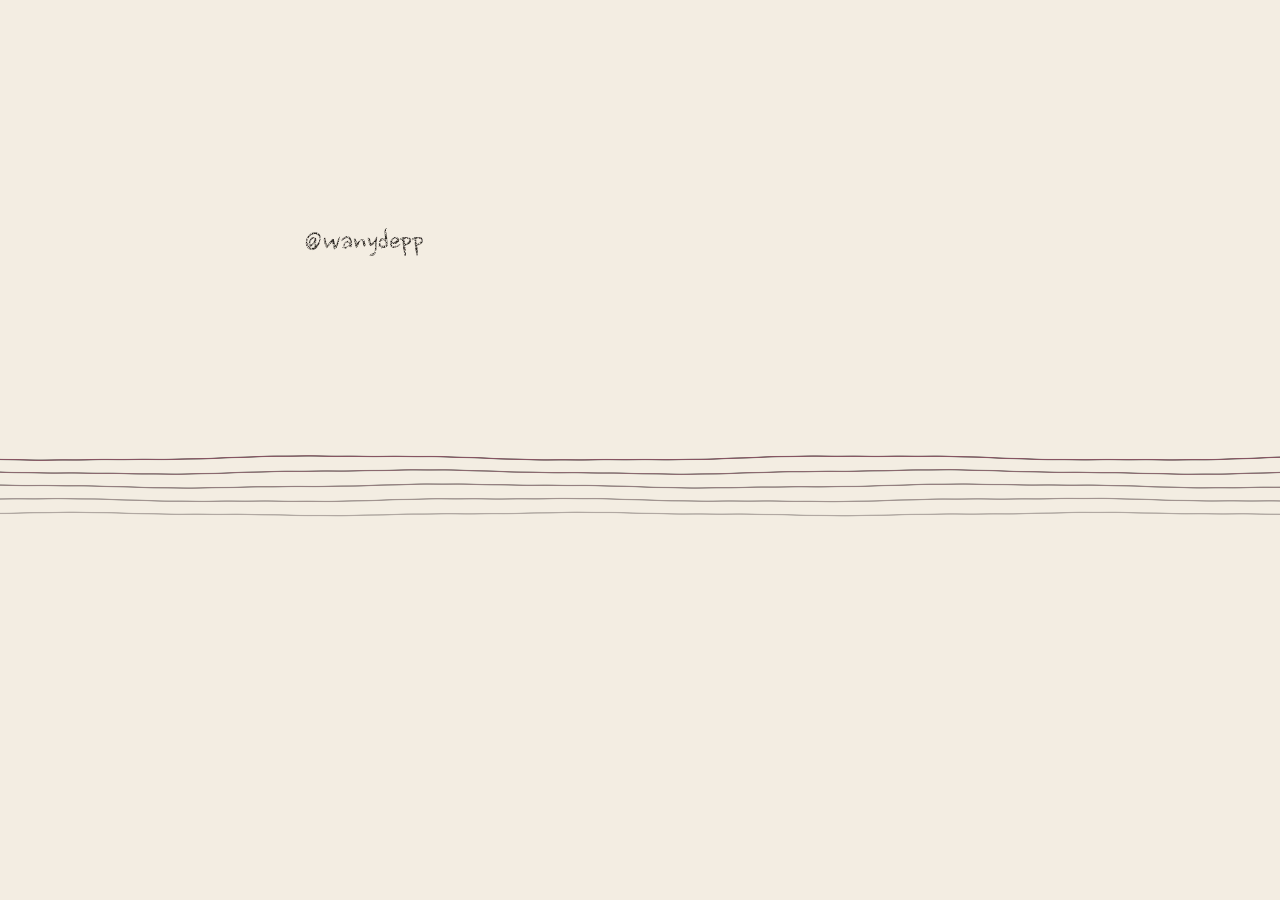
==== templates/new-show/index.html @ c2235baa "손글씨 셋리스트 템플릿과 첫 공연(2026-11-21 오픈마이크) - engine/: 공연 공통 화면 (오선 WebGL, 연필 타원 표시, 무대 모드, QR) - themes/: " ====
<!DOCTYPE html>
<html lang="ko">
<head>
<meta charset="utf-8">
<meta name="viewport" content="width=device-width,initial-scale=1">
<title>셋리스트</title>
<meta property="og:title" content="셋리스트">
<meta property="og:description" content="노래 제목을 누르면 가사가 열려요">
<link rel="stylesheet" href="../../engine/setlist.css">
<script src="../../engine/vendor/qrcode.js" defer></script>
<script src="../../engine/setlist.js" defer></script>
</head>
<body data-show="show.json" data-root="../../"></body>
</html>
---- engine/setlist.css ----
/* Set-list engine styles. Colours and fonts come from a theme file in /themes. */
*{box-sizing:border-box;min-width:0}
html,body{margin:0;min-height:100%}
body{background:var(--bg);color:var(--ink);overflow-x:clip;-webkit-tap-highlight-color:transparent;
  --u:min(.3px,calc((100vw - 48px)/var(--maxw,1400)))}
main{position:relative;max-width:720px;margin:0 auto;padding:clamp(40px,8vh,88px) 24px 32px}
[hidden]{display:none!important}

/* handwriting images, tinted by the theme's ink colour */
.ink{display:block;background:var(--ink);-webkit-mask:var(--src) center/100% 100% no-repeat;mask:var(--src) center/100% 100% no-repeat;width:calc(var(--u)*var(--w));aspect-ratio:var(--w)/var(--h)}
.heading{margin:0}
.subject{margin:clamp(22px,4vh,40px) 0 0;display:flex;flex-wrap:wrap;column-gap:calc(var(--u)*37);row-gap:calc(var(--u)*16)}
.subject .ink{width:calc(var(--u)*.8*var(--w))}

/* typed text that should look hand-written (lyrics, handle) */
.hand{font-family:var(--lyrics-font),cursive;color:var(--ink);filter:url(#pencil)}
.hand .w{font-weight:inherit;white-space:nowrap}
.hand i{font-style:normal;display:inline-block;white-space:pre}
.insta{display:inline-block;margin:clamp(14px,3vh,24px) 0 0 -6px;padding:6px;text-decoration:none;font-size:calc(var(--lyrics-size) * 1.1);line-height:1.2}
.insta:focus-visible{outline:2px solid var(--staff)}

/* song list with pencil marks */
.list{list-style:none;margin:clamp(30px,6vh,64px) 0 0;padding:0;display:grid;gap:calc(var(--u)*70)}
.list button,.navbtn{all:unset;cursor:pointer;position:relative;display:block;padding:8px 6px;margin:-8px -6px;border-radius:8px}
.list button:focus-visible,.navbtn:focus-visible{outline:2px solid var(--staff);outline-offset:2px}
.list .ink{position:relative;transition:opacity .4s}
.mark{position:absolute;left:-24px;top:-32%;width:calc(100% + 44px);height:156%;overflow:visible;pointer-events:none;filter:url(#pencil)}
.mark path{fill:none;stroke:var(--mark);stroke-width:2.6;stroke-linecap:round;stroke-linejoin:round;stroke-dasharray:var(--l,3000);stroke-dashoffset:var(--l,3000);transition:stroke-dashoffset .75s cubic-bezier(.45,.05,.3,1)}
.mark .ul{opacity:.75;transition-duration:.45s}
@media(hover:hover){.list button:hover .ul{stroke-dashoffset:0}}
.list button.on .ul{stroke-dashoffset:var(--l,3000);transition-duration:.2s}
.list button.on .ov{stroke-dashoffset:0}

/* the five-line staff */
.staff{display:block;width:100vw;margin-left:calc(50% - 50vw);height:190px;pointer-events:none}
#home .staff{margin-top:clamp(8px,2vh,24px)}
#song .staff{margin-top:clamp(16px,4vh,40px)}

/* song view */
#song{display:none}
body.song #home{display:none}
body.song #song{display:block;animation:rise .6s cubic-bezier(.2,.7,.2,1)}
@keyframes rise{from{opacity:0;transform:translateY(12px)}}
#song .big{--u:min(.5px,calc((100vw - 48px)/var(--maxw,1400)));margin-top:clamp(20px,10vh,120px)}
.lyrics{margin:clamp(26px,5vh,48px) 0 0;font-size:var(--lyrics-size);line-height:1.75}
.lyrics p{margin:0 0 1.15em}
.nav{display:flex;justify-content:space-between;align-items:center;margin-top:clamp(40px,10vh,100px)}
.navbtn{display:grid;place-items:center;width:48px;height:48px;margin:0;padding:0}
.navbtn svg{width:30px;height:30px;stroke:var(--ink);fill:none;stroke-width:1.6;stroke-linecap:round;stroke-linejoin:round}
#close{position:absolute;top:clamp(20px,4vh,40px);right:16px}

/* stage (iPad) */
.qr{display:none}
body.stage main{max-width:none;padding:6vh 6vw 24px;display:grid;grid-template-columns:minmax(0,1fr) auto;column-gap:5vw;align-items:start}
body.stage{--u:min(.62px,calc(60vw/var(--maxw,1400)),calc(56vh/(var(--n,5)*228 - 70)))}
body.stage .heading,body.stage .subject,body.stage .insta{display:none}
body.stage .list{margin-top:0}
body.stage .staff{margin-left:-6vw}
body.stage .list .ink{opacity:.28}
body.stage .list button.on .ink{opacity:1}
body.stage .qr{display:grid;justify-items:center;gap:14px;grid-column:2;grid-row:1;padding-top:2vh}
.qrbox{width:min(26vw,40vh);aspect-ratio:1;background:#f7f4ec;border-radius:12px;padding:4%}
.qrbox svg{display:block;width:100%;height:100%}
.qrbox path{fill:#1b1a18} /* always dark on light: phone cameras read that best */
.qr .handle{font-size:clamp(26px,3vw,40px)}

@media(prefers-reduced-motion:reduce){.mark path,body.song #song{transition:none;animation:none}}
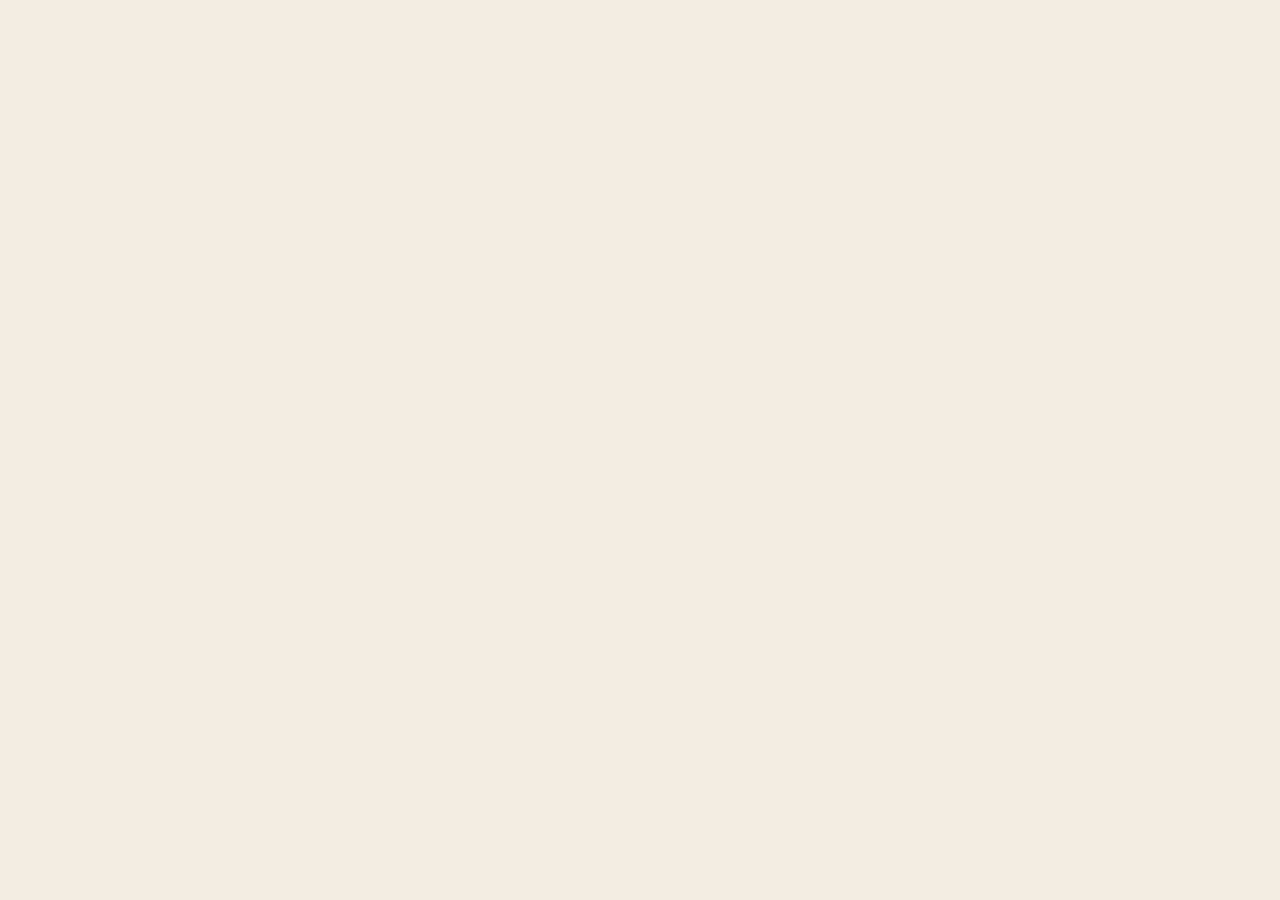
==== commit 071f725e: "캐시된 옛 엔진 때문에 주제가 안 보이던 문제 수정, 아이패드 세로 대응 - 공연 페이지가 engine/version.json을 먼저 읽고 버전을 붙여 엔진을 불러옴   (휴대폰이" ====
--- a/templates/new-show/index.html
+++ b/templates/new-show/index.html
@@ -6,9 +6,19 @@
 <title>셋리스트</title>
 <meta property="og:title" content="셋리스트">
 <meta property="og:description" content="노래 제목을 누르면 가사가 열려요">
-<link rel="stylesheet" href="../../engine/setlist.css">
-<script src="../../engine/vendor/qrcode.js" defer></script>
-<script src="../../engine/setlist.js" defer></script>
+<script>
+/* Load the engine with a version stamp so phones never mix an old cached engine with new show data. */
+(function(){
+  var R='../../';
+  function go(v){
+    var q='?v='+encodeURIComponent(v);
+    var l=document.createElement('link');l.rel='stylesheet';l.href=R+'engine/setlist.css'+q;document.head.appendChild(l);
+    document.documentElement.dataset.v=v;
+    [R+'engine/vendor/qrcode.js'+q,R+'engine/setlist.js'+q].reduce(function(p,src){return p.then(function(){return new Promise(function(ok){var s=document.createElement('script');s.src=src;s.onload=s.onerror=ok;document.head.appendChild(s);});});},Promise.resolve());
+  }
+  fetch(R+'engine/version.json',{cache:'no-store'}).then(function(r){return r.json()}).then(function(j){go(j.v)}).catch(function(){go(Date.now())});
+})();
+</script>
 </head>
 <body data-show="show.json" data-root="../../"></body>
 </html>
